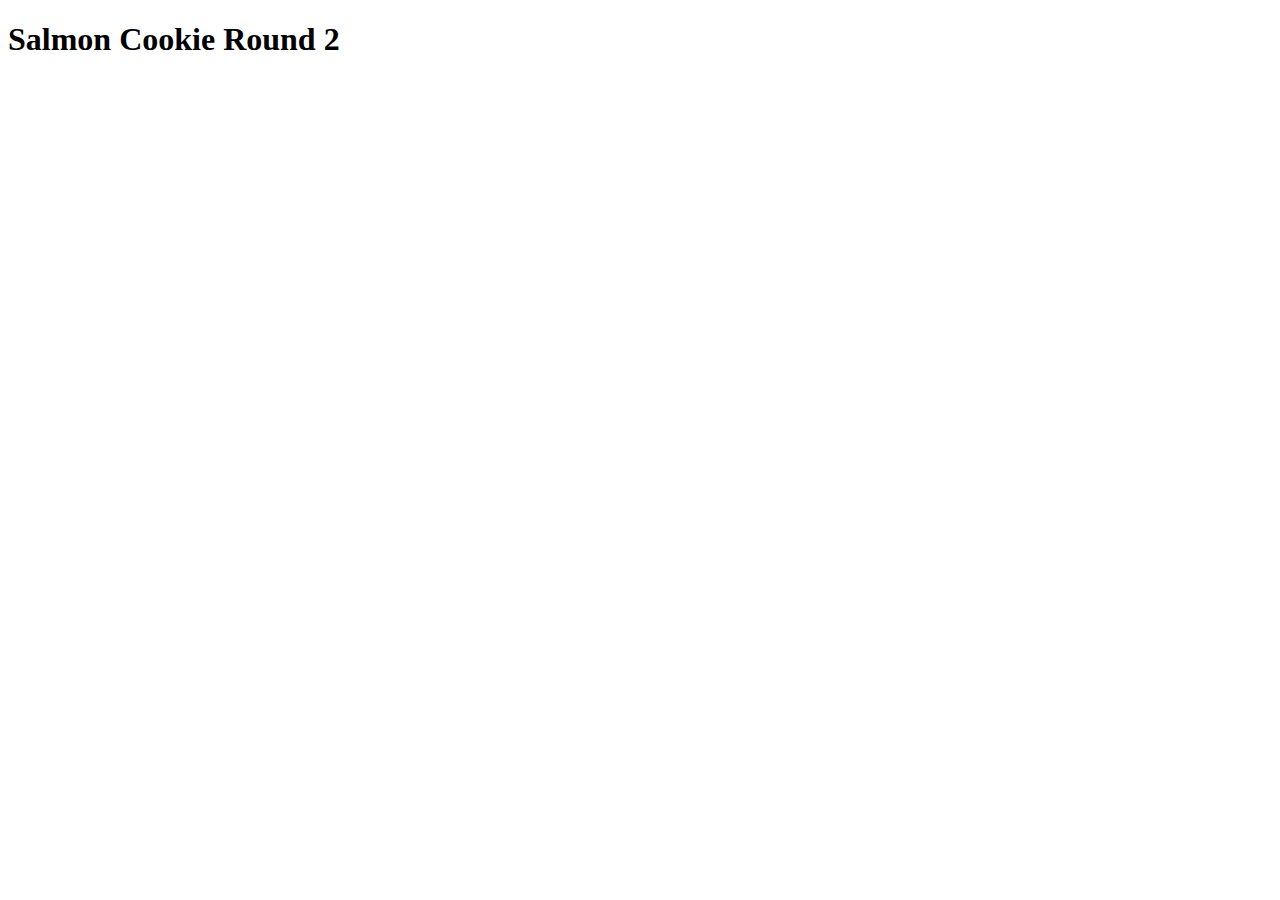
==== sales.html @ ffd5cf32 "tables and rows added" ====
<!DOCTYPE html>
<html>
  <head>
    <meta charset="utf-8">
    <title>
      <link rel="stylesheet" href="style.css"/>
    </title>
  </head>
  <body>
    <h1>Salmon Cookie Round 2</h1>
      <ul id="firstAndPike"</ul>
      <ul id="seaTac"</ul>
      <ul id="seattleCenter"</ul>
      <ul id="capHill"</ul>
      <ul id="alki"</ul>

      <table id="salmon-cookies-round-two">

      </table>

    <script src="app.js"></script>

  </body>
</html>
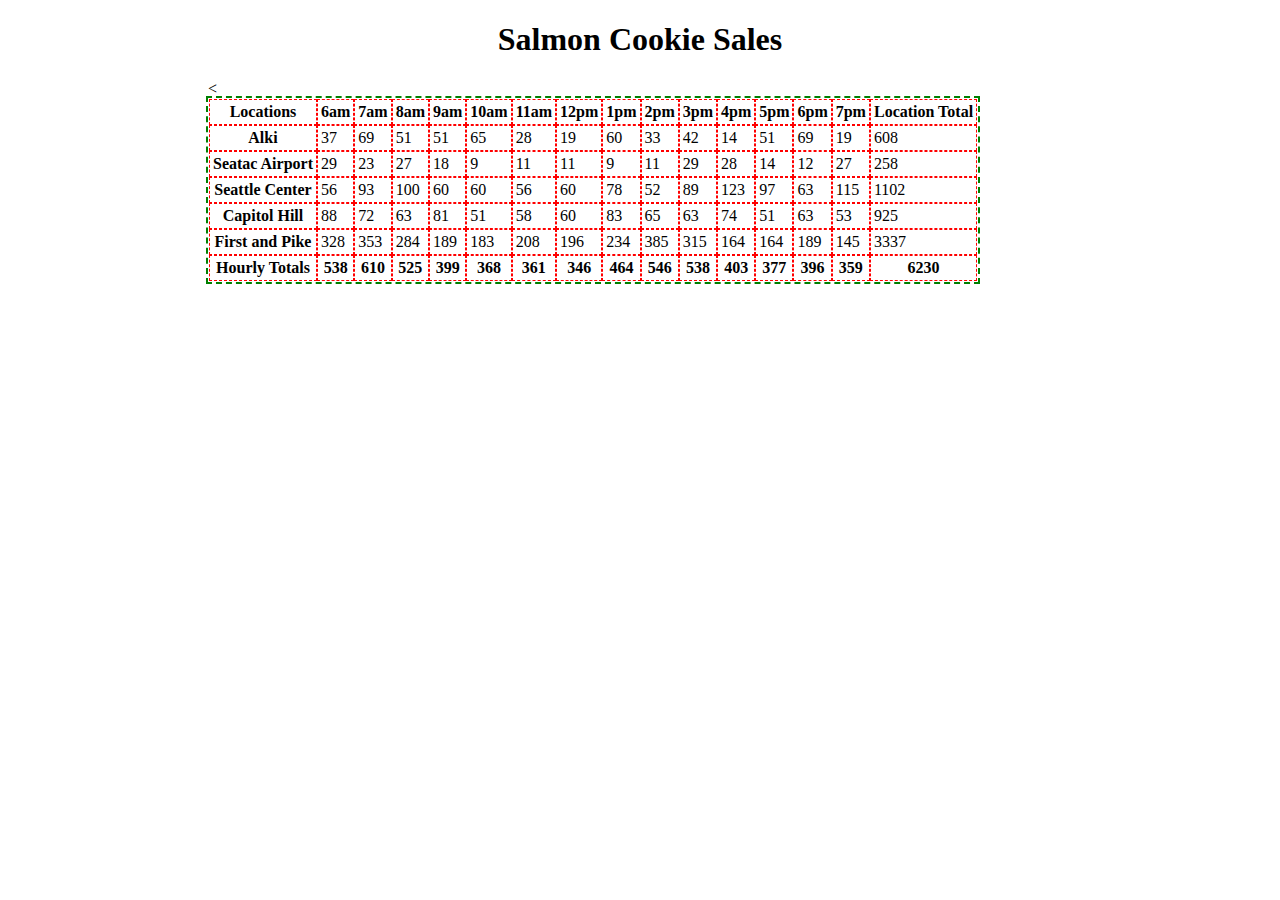
==== commit 6702fca8: "table complete" ====
--- a/sales.html
+++ b/sales.html
@@ -3,11 +3,11 @@
   <head>
     <meta charset="utf-8">
     <title>
-      <link rel="stylesheet" href="style.css"/>
     </title>
+    <link rel="stylesheet" href="style.css"/>
   </head>
   <body>
-    <h1>Salmon Cookie Round 2</h1>
+    <h1>Salmon Cookie Sales</h1>
       <ul id="firstAndPike"</ul>
       <ul id="seaTac"</ul>
       <ul id="seattleCenter"</ul>
@@ -15,7 +15,7 @@
       <ul id="alki"</ul>
 
       <table id="salmon-cookies-round-two">
-
+        <<form id=""
       </table>
 
     <script src="app.js"></script>
--- a/style.css
+++ b/style.css
@@ -0,0 +1,21 @@
+* {
+	/*outline: 1px dotted orange;*/
+}
+
+table {
+	outline: 2px dashed green;
+}
+
+tr {
+	/*outline: 1px solid black;*/
+}
+
+th, td {
+	outline: 1px dashed red;
+	padding: 3px;
+}
+
+h1 {
+  text-align: center;
+
+}
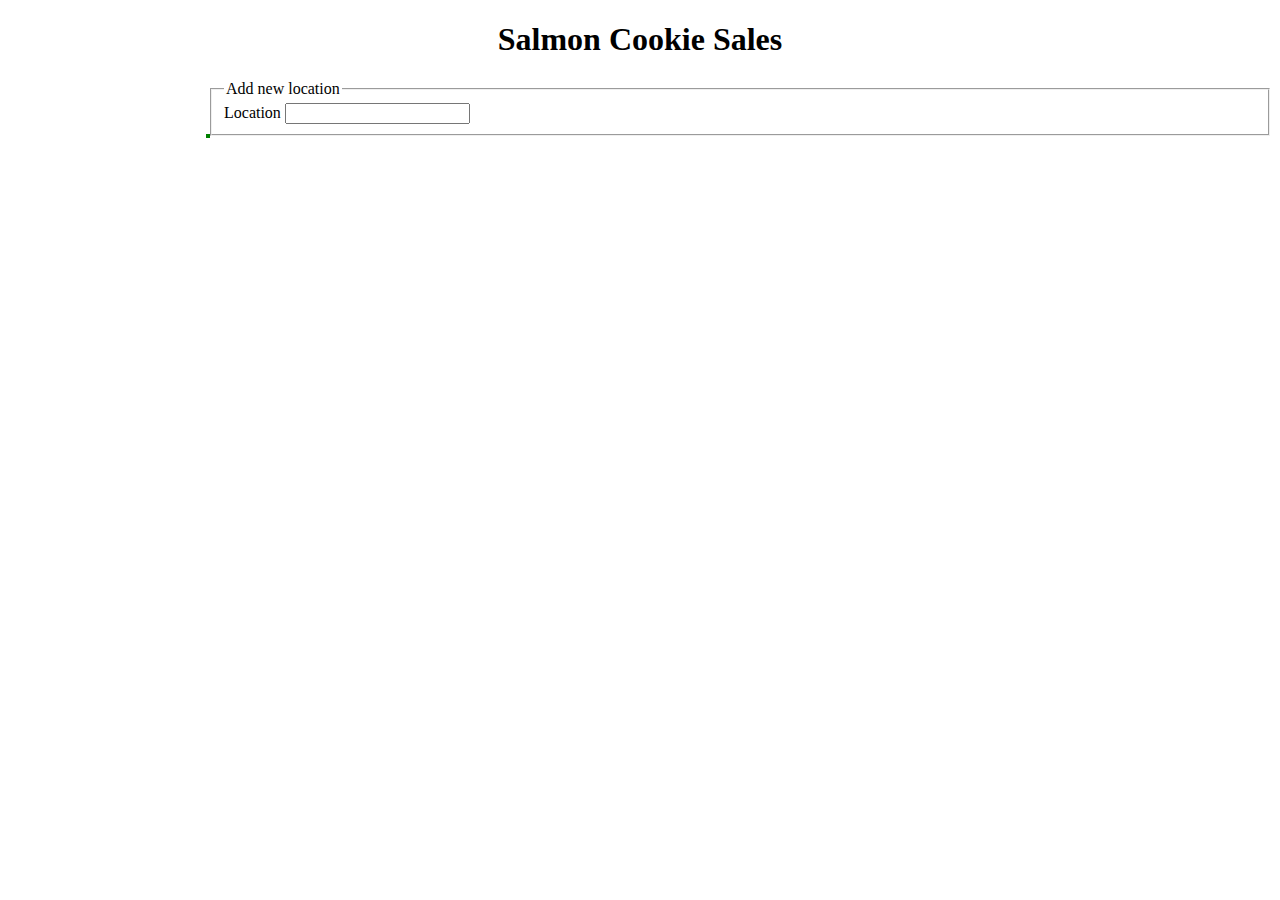
==== commit 9066ac98: "form added, working on event handler" ====
--- a/sales.html
+++ b/sales.html
@@ -14,8 +14,20 @@
       <ul id="capHill"</ul>
       <ul id="alki"</ul>
 
+        <form id="new-location-form">
+          <fieldset>
+            <legend>
+              Add new location
+            </legend>
+            <label>
+              Location
+              <input type="text" name="location" size="20" maxlength="15">
+            </label>
+          </br>
+          </fieldset>
+        </form>
+
       <table id="salmon-cookies-round-two">
-        <<form id=""
       </table>
 
     <script src="app.js"></script>
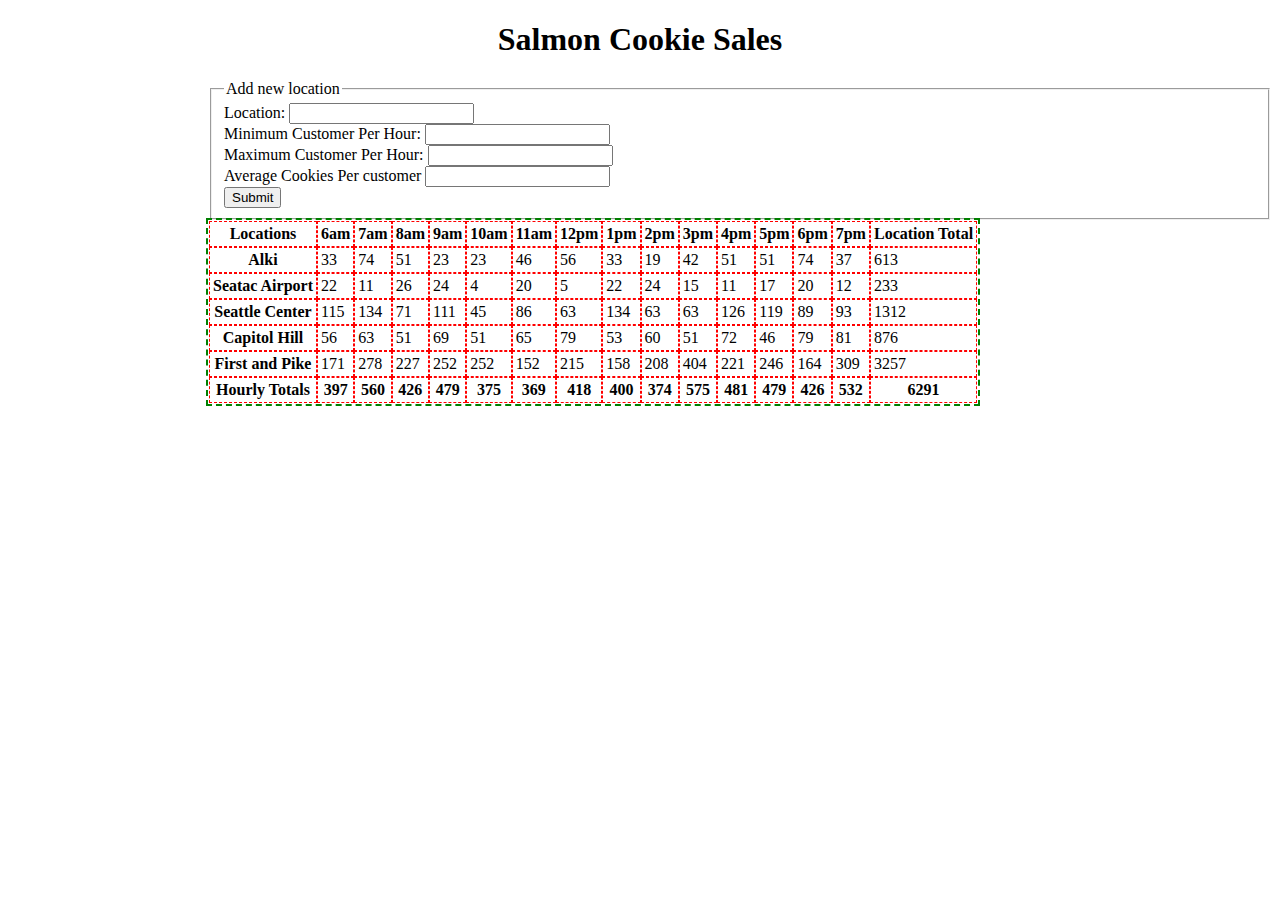
==== commit c2d63fae: "form works, adds new location" ====
--- a/sales.html
+++ b/sales.html
@@ -20,8 +20,20 @@
               Add new location
             </legend>
             <label>
-              Location
-              <input type="text" name="location" size="20" maxlength="15">
+              Location:
+              <input type="text" name="locationName" size="20" maxlength="15">
+            </br>
+              Minimum Customer Per Hour:
+              <input type="text" name="minCustPerHour" size="20" maxlength="15">
+            </br>
+              Maximum Customer Per Hour:
+              <input type="text" name="maxCustPerHour" size="20" maxlength="15">
+            </br>
+              Average Cookies Per customer
+              <input type="text" name="avgCookiesPerCust" size="20" maxlength="15">
+            </br>
+              <button type="submit">Submit</button>
+
             </label>
           </br>
           </fieldset>
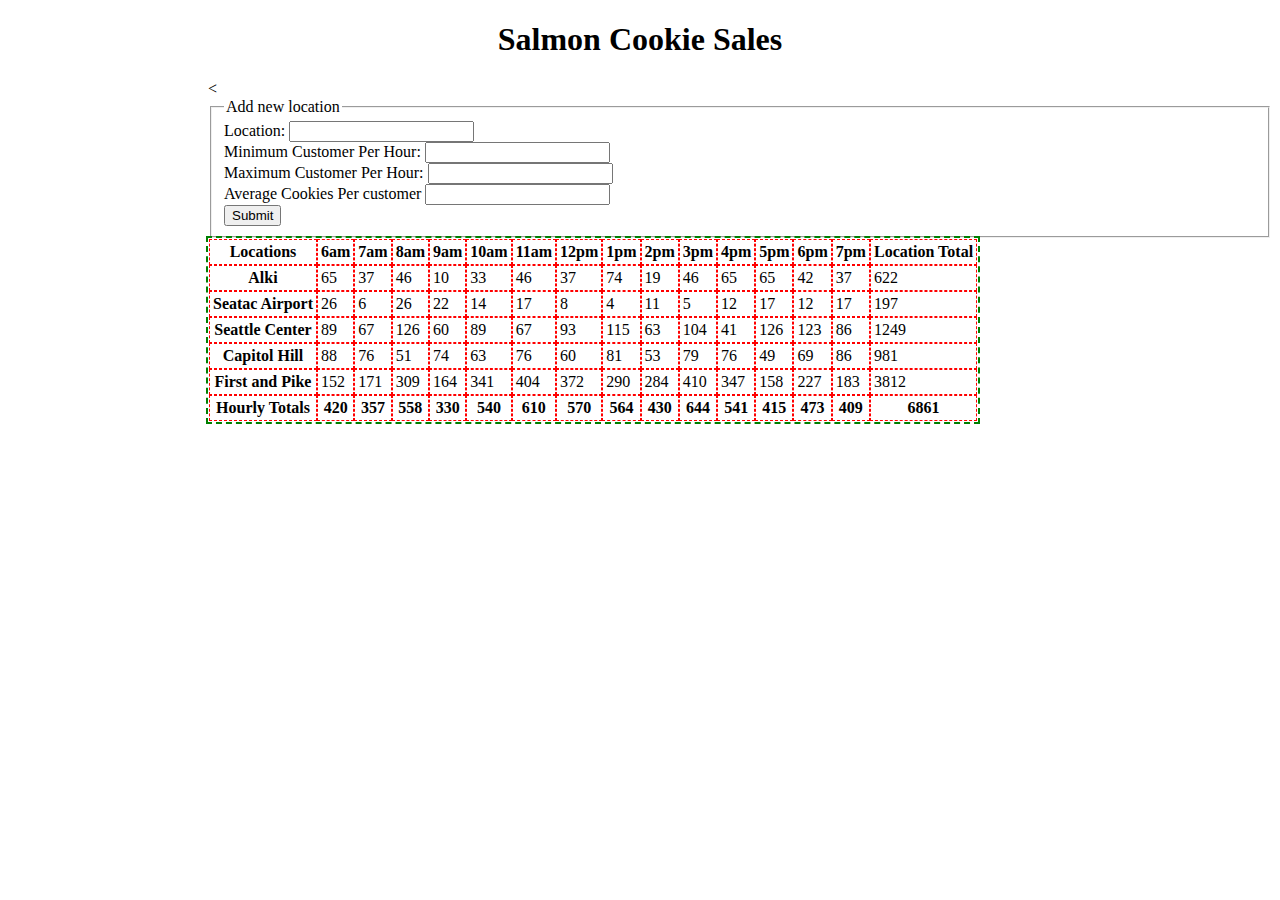
==== commit e01c7eaa: "front page layout" ====
--- a/sales.html
+++ b/sales.html
@@ -13,6 +13,8 @@
       <ul id="seattleCenter"</ul>
       <ul id="capHill"</ul>
       <ul id="alki"</ul>
+
+    <
 
         <form id="new-location-form">
           <fieldset>
--- a/style.css
+++ b/style.css
@@ -19,3 +19,13 @@
   text-align: center;
 
 }
+
+.salmon {
+  width: 600px;
+  height: 188px:
+}
+title {
+  text-align: center;
+  size: 20px:
+  
+}
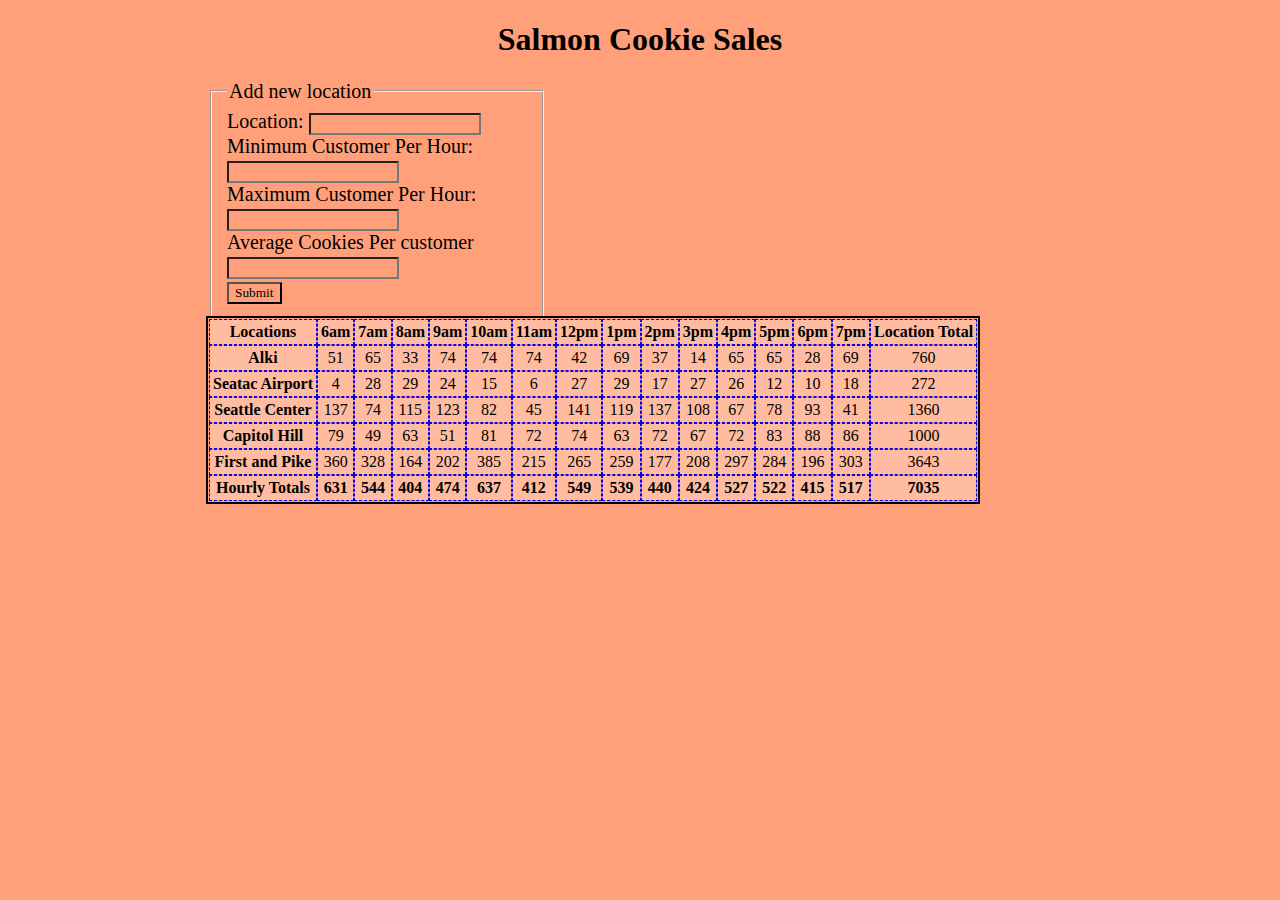
==== commit 0ff53cfc: "rough draft complete" ====
--- a/sales.html
+++ b/sales.html
@@ -4,7 +4,7 @@
     <meta charset="utf-8">
     <title>
     </title>
-    <link rel="stylesheet" href="style.css"/>
+    <link rel="stylesheet" href="style.css">
   </head>
   <body>
     <h1>Salmon Cookie Sales</h1>
@@ -14,7 +14,6 @@
       <ul id="capHill"</ul>
       <ul id="alki"</ul>
 
-    <
 
         <form id="new-location-form">
           <fieldset>
@@ -34,7 +33,7 @@
               Average Cookies Per customer
               <input type="text" name="avgCookiesPerCust" size="20" maxlength="15">
             </br>
-              <button type="submit">Submit</button>
+              <button type="submit"> Submit </button>
 
             </label>
           </br>
--- a/style.css
+++ b/style.css
@@ -1,9 +1,12 @@
 * {
-	/*outline: 1px dotted orange;*/
+	background-color: #ffa07a;
+  font-family: Garamond;
+
 }
 
 table {
-	outline: 2px dashed green;
+	outline: 2px solid black;
+  text-align: center;
 }
 
 tr {
@@ -11,21 +14,17 @@
 }
 
 th, td {
-	outline: 1px dashed red;
+	outline: 1px dashed blue;
 	padding: 3px;
+  background-color: #FFBCA1;
+	
 }
 
 h1 {
   text-align: center;
+}
+fieldset {
+  font-size: 20px;
+  width: 300px;
 
 }
-
-.salmon {
-  width: 600px;
-  height: 188px:
-}
-title {
-  text-align: center;
-  size: 20px:
-  
-}
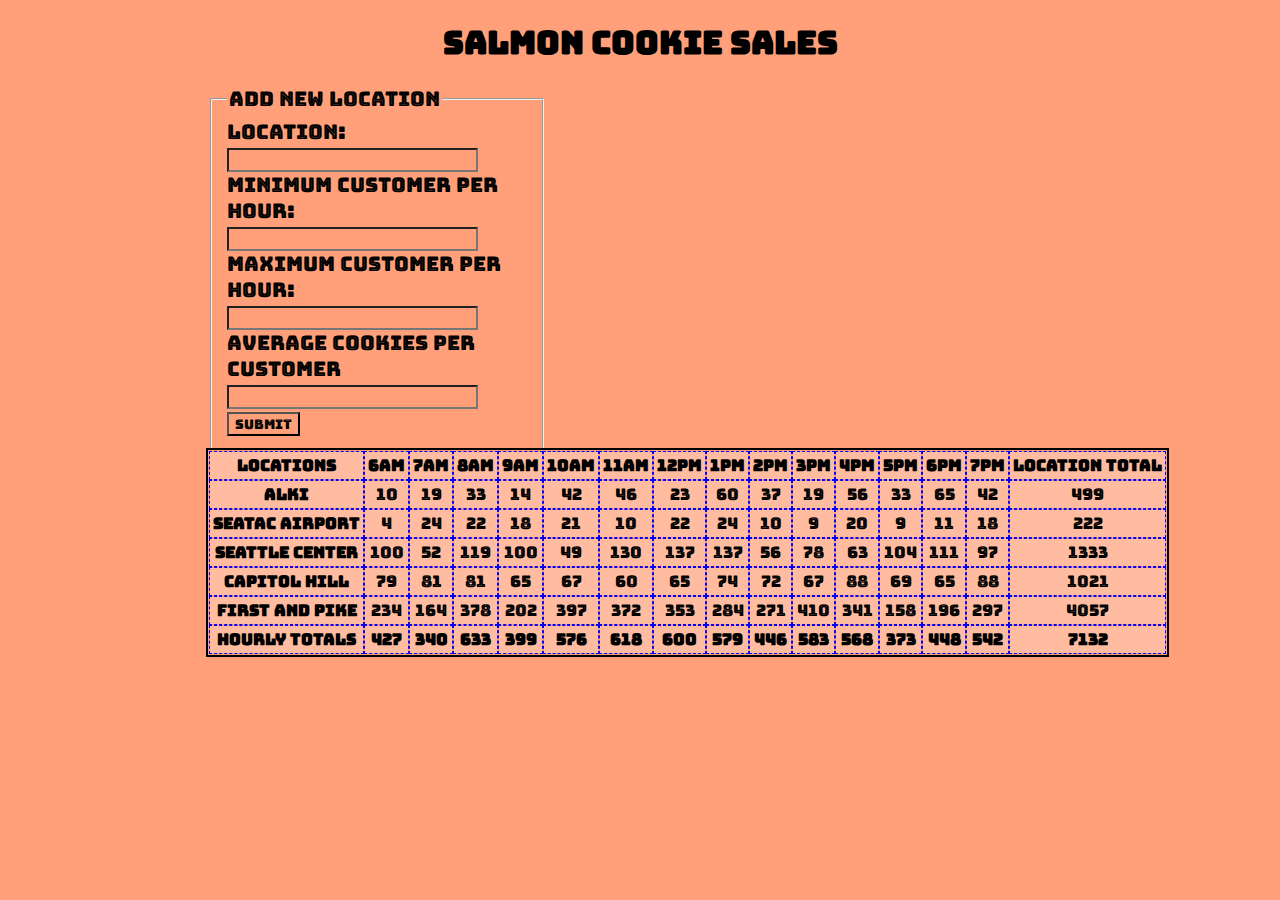
==== commit 351fc74b: "front page complete" ====
--- a/sales.html
+++ b/sales.html
@@ -5,6 +5,7 @@
     <title>
     </title>
     <link rel="stylesheet" href="style.css">
+    <link href="https://fonts.googleapis.com/css?family=Bungee+Inline|Indie+Flower" rel="stylesheet">
   </head>
   <body>
     <h1>Salmon Cookie Sales</h1>
--- a/style.css
+++ b/style.css
@@ -1,7 +1,6 @@
 * {
 	background-color: #ffa07a;
-  font-family: Garamond;
-
+  font-family: 'Bungee Inline', cursive;
 }
 
 table {
@@ -17,7 +16,7 @@
 	outline: 1px dashed blue;
 	padding: 3px;
   background-color: #FFBCA1;
-	
+
 }
 
 h1 {
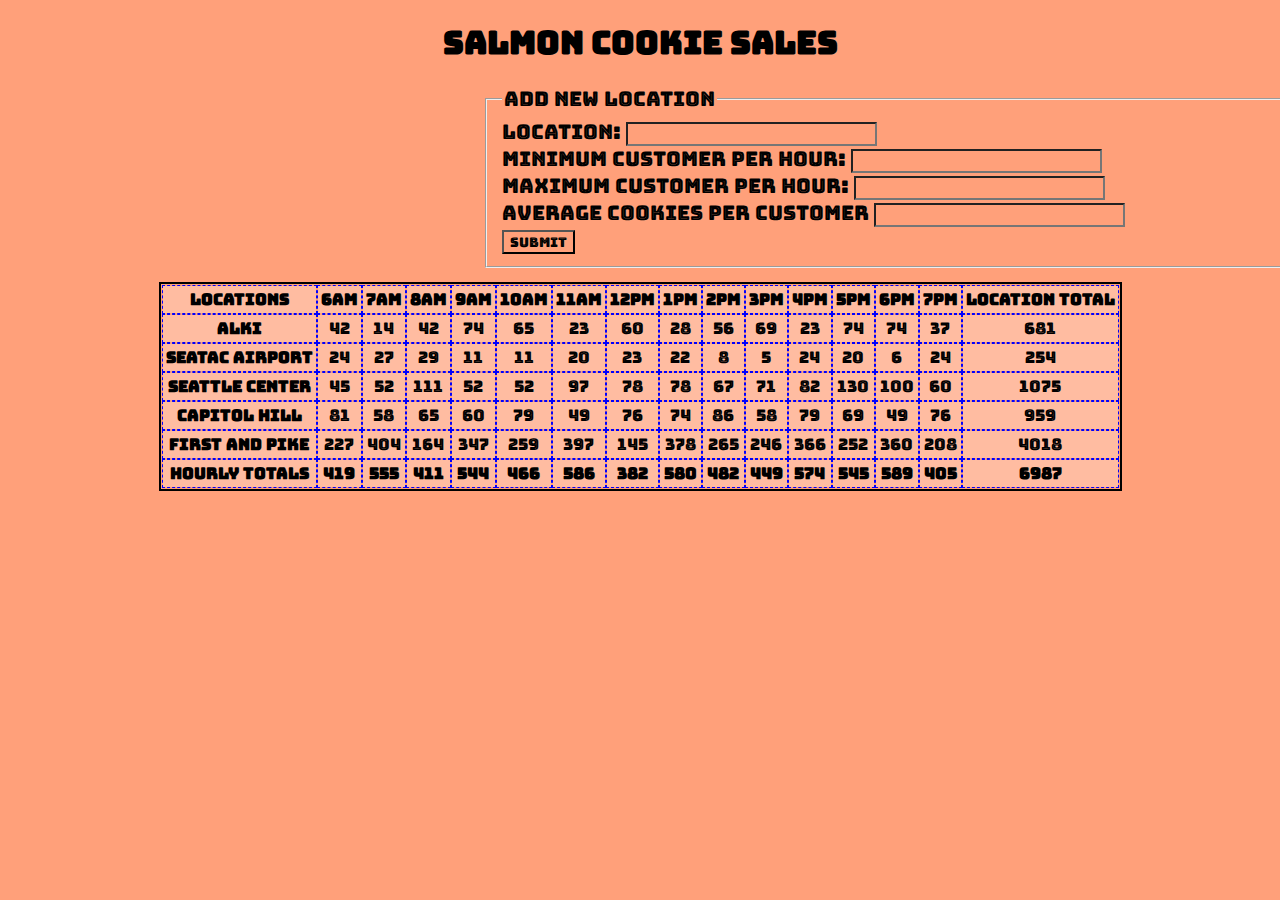
==== commit 9dc0d06b: "sales table complete" ====
--- a/sales.html
+++ b/sales.html
@@ -9,11 +9,12 @@
   </head>
   <body>
     <h1>Salmon Cookie Sales</h1>
-      <ul id="firstAndPike"</ul>
-      <ul id="seaTac"</ul>
-      <ul id="seattleCenter"</ul>
-      <ul id="capHill"</ul>
-      <ul id="alki"</ul>
+      <div class="table">
+        <ul id="firstAndPike"</ul>
+          <ul id="seaTac"</ul>
+            <ul id="seattleCenter"</ul>
+              <ul id="capHill"</ul>
+                <ul id="alki"</ul>
 
 
         <form id="new-location-form">
@@ -40,7 +41,7 @@
           </br>
           </fieldset>
         </form>
-
+      </div>
       <table id="salmon-cookies-round-two">
       </table>
 
--- a/style.css
+++ b/style.css
@@ -24,6 +24,13 @@
 }
 fieldset {
   font-size: 20px;
-  width: 300px;
+  width: 900px;
+}
 
+.table {
+	margin-left: 275px;
 }
+
+#salmon-cookies-round-two {
+	margin: 0 auto;
+}
